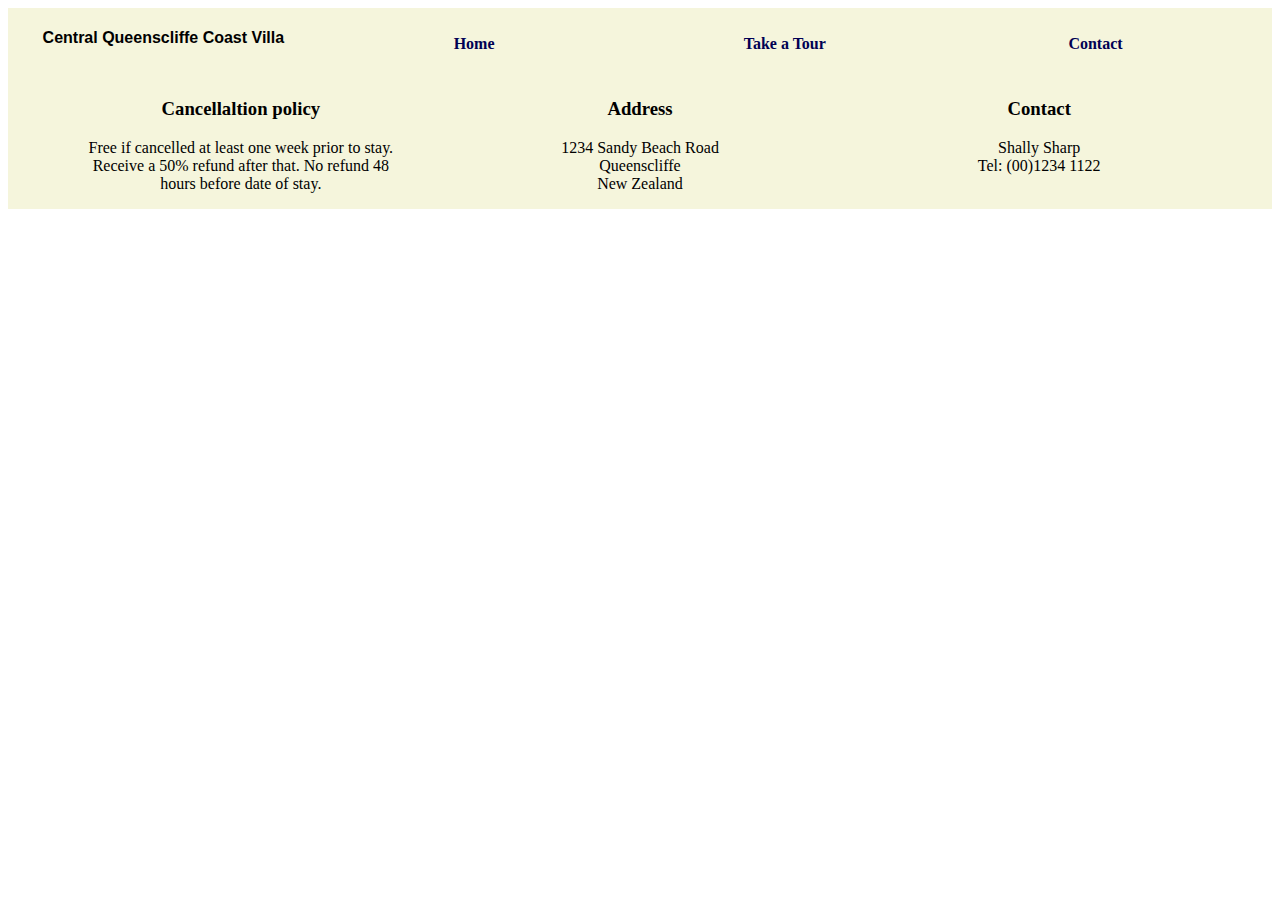
==== contact.html @ 6d5ca03f "Added links to navigation bar, improved styling, created new contact page and tour page including ge" ====
<!DOCTYPE html>
<html lang="en">

<head>
    <meta charset="UTF-8">
    <meta http-equiv="X-UA-Compatible" content="IE=edge">
    <meta name="viewport" content="width=device-width, initial-scale=1.0">
    <title>Contact</title>
    <link rel='stylesheet' type='text/css' href='../styles/index.css'>
</head>

<body>
    <header class="nav">
        <div class="row1">
            <div class="column1">
                <h4>Central Queenscliffe Coast Villa</h5>
            </div>
            <div class="column1">
                <h5>
                    <a href="./index.html">Home</a>
                </h5>
            </div>
            <div class="column1">
                <h5><a href="./tour.html">Take a Tour</a></h5>
            </div>
            <div class="column1">
                <h5><a href="./contact.html">Contact</a></h5>
            </div>
        </div>
    </header>


    <footer class="row">
        <div class="column3">
            <h3>Cancellaltion policy
            </h3>
            <p>Free if cancelled at least one week prior to stay. Receive a 50% refund after that.
                No refund 48 hours before date of stay.</p>
        </div>
        <div class="column3">
            <h3>Address
            </h3>
            <p>1234 Sandy Beach Road
                </br>
                Queenscliffe
                </br>
                New Zealand</p>
        </div>
        <div class="column3">
            <h3>
                Contact
            </h3>
            <p>
                Shally Sharp
                </br>
                Tel: (00)1234 1122
            </p>
        </div>
    </footer>
</body>

</html>
---- styles/index.css ----
img {
    width: 100%;
    display: block;
    margin: 0 auto;
}

h1 {
    text-align: center;
    margin-bottom: 60px;
}

.details h2 {
    margin-left: 46px;
}

h4 {
    font-size: 16px;
    font-family: Verdana, Geneva, Tahoma, sans-serif;
    text-align: center;
}

a {
    text-decoration: none;
    color: rgb(0, 0, 83);
}

h5 {
    text-align: center;
    font-size: 16px;

}

footer {
    display: flex;
    justify-content: center;
    text-align: center;
    background-color: beige;
}


footer p {
    padding: 0 25px;
}

li {
    list-style: none;
    padding: 5px;
    font-size: 20px;
}

ul {
    margin-bottom: 0;
}
.nav div {
    background-color: beige;
}

.column1 {
	float: left;
	width: 23%;
	padding: 0 10px;
}

.row1:after {
content: "";
clear: both;
display: table;
margin-left: 20px;
margin-right: 20px
}

.column2 {
	float: left;
	width: 35%;
	padding-left: 40px;
    margin-inline-start: 80px;
}

.row2 {
    margin-top: 40px;
    margin-bottom: 40px;
}
.row2:after {
content: "";
clear: both;
display: table;
margin-left: 20px;
margin-right: 20px
}

.column3 {
	float: left;
	width: 30%;
	padding: 0 10px;
}
.details .column3  {
    padding-bottom: 20px;
}

.details {
    margin-left: 40px;
}

.column4 {
    float: left;
	width: 20%;
	padding: 10px;
    text-align: center;
    font-size: 16px;
}
.row4:after {
content: "";
clear: both;
display: table;
}
.row4 {
margin-left: 220px;
 position: relative;
    top: -35px;
}
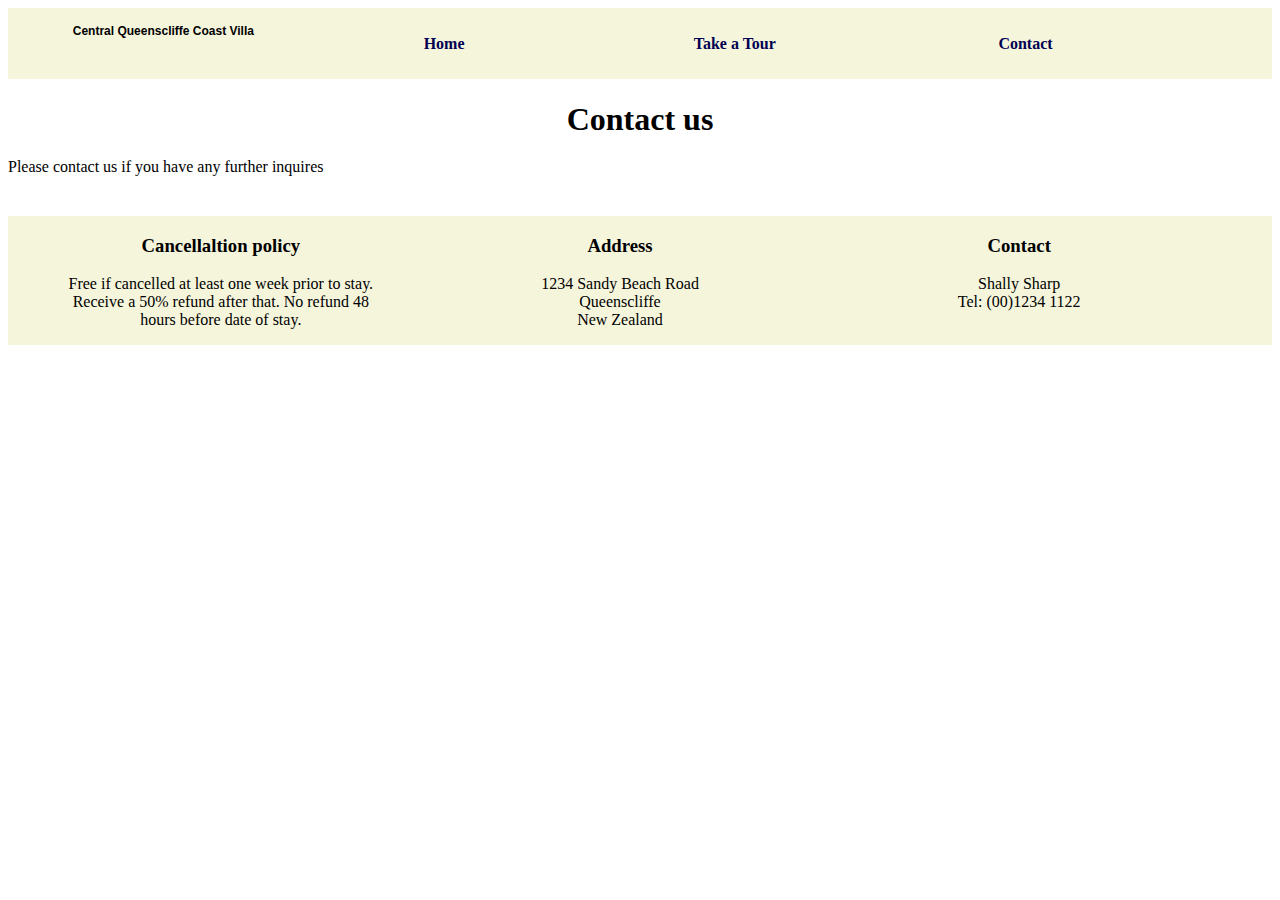
==== commit 4aa6b502: "Fixed placement issues and added more photos." ====
--- a/contact.html
+++ b/contact.html
@@ -13,7 +13,7 @@
     <header class="nav">
         <div class="row1">
             <div class="column1">
-                <h4>Central Queenscliffe Coast Villa</h5>
+                <h4>Central Queenscliffe Coast Villa</h4>
             </div>
             <div class="column1">
                 <h5>
@@ -27,8 +27,12 @@
                 <h5><a href="./contact.html">Contact</a></h5>
             </div>
         </div>
+
     </header>
-
+    <div class="main">
+        <h1>Contact us</h1>
+        <p>Please contact us if you have any further inquires</p>
+    </div>
 
     <footer class="row">
         <div class="column3">
--- a/styles/index.css
+++ b/styles/index.css
@@ -1,22 +1,24 @@
-img {
-    width: 100%;
-    display: block;
-    margin: 0 auto;
+h1 {
+    text-align: center;
+    margin-bottom: 20px;
 }
 
-h1 {
+h2 {
     text-align: center;
-    margin-bottom: 60px;
 }
 
 .details h2 {
+    text-align: left;
     margin-left: 46px;
 }
+    
+    
 
 h4 {
-    font-size: 16px;
+    font-size: 12px;
     font-family: Verdana, Geneva, Tahoma, sans-serif;
     text-align: center;
+    padding-left: 20px;
 }
 
 a {
@@ -51,14 +53,21 @@
 ul {
     margin-bottom: 0;
 }
+
+
+
 .nav div {
     background-color: beige;
+}
+.main-image img {
+    width: 100%;
+    display: block;
+    margin: 0 auto;
 }
 
 .column1 {
 	float: left;
 	width: 23%;
-	padding: 0 10px;
 }
 
 .row1:after {
@@ -93,6 +102,19 @@
 	width: 30%;
 	padding: 0 10px;
 }
+
+.row {
+    margin-top: 40px;
+    margin-bottom: 40px;
+}
+.row:after {
+content: "";
+clear: both;
+display: table;
+margin-left: 20px;
+margin-right: 20px
+}
+
 .details .column3  {
     padding-bottom: 20px;
 }
@@ -117,4 +139,50 @@
 margin-left: 220px;
  position: relative;
     top: -35px;
+}
+
+.columnMedia1 {
+    margin-top: 20px;
+	float: left;
+	width: 33.33%;
+    
+}
+.rowTour1 {
+    margin-top: 10px;
+    margin-bottom: 20px;
+}
+.rowTour1:after {
+content: "";
+clear: both;
+display: table;
+}
+
+.columnMedia1 img {
+    width: 90%;
+}
+
+.columnMedia2 {
+    margin-top: 10px;
+	float: left;
+	width: 20%;
+}
+
+.rowTour2 {
+    margin-top: 20px;
+    margin-bottom: 20px;
+}
+
+.rowTour2:after {
+content: "";
+clear: both;
+display: table;
+}
+.columnMedia2 img {
+    width: 90%;
+}
+
+iframe{
+    min-height: 150px;
+    max-width: 400px;
+
 }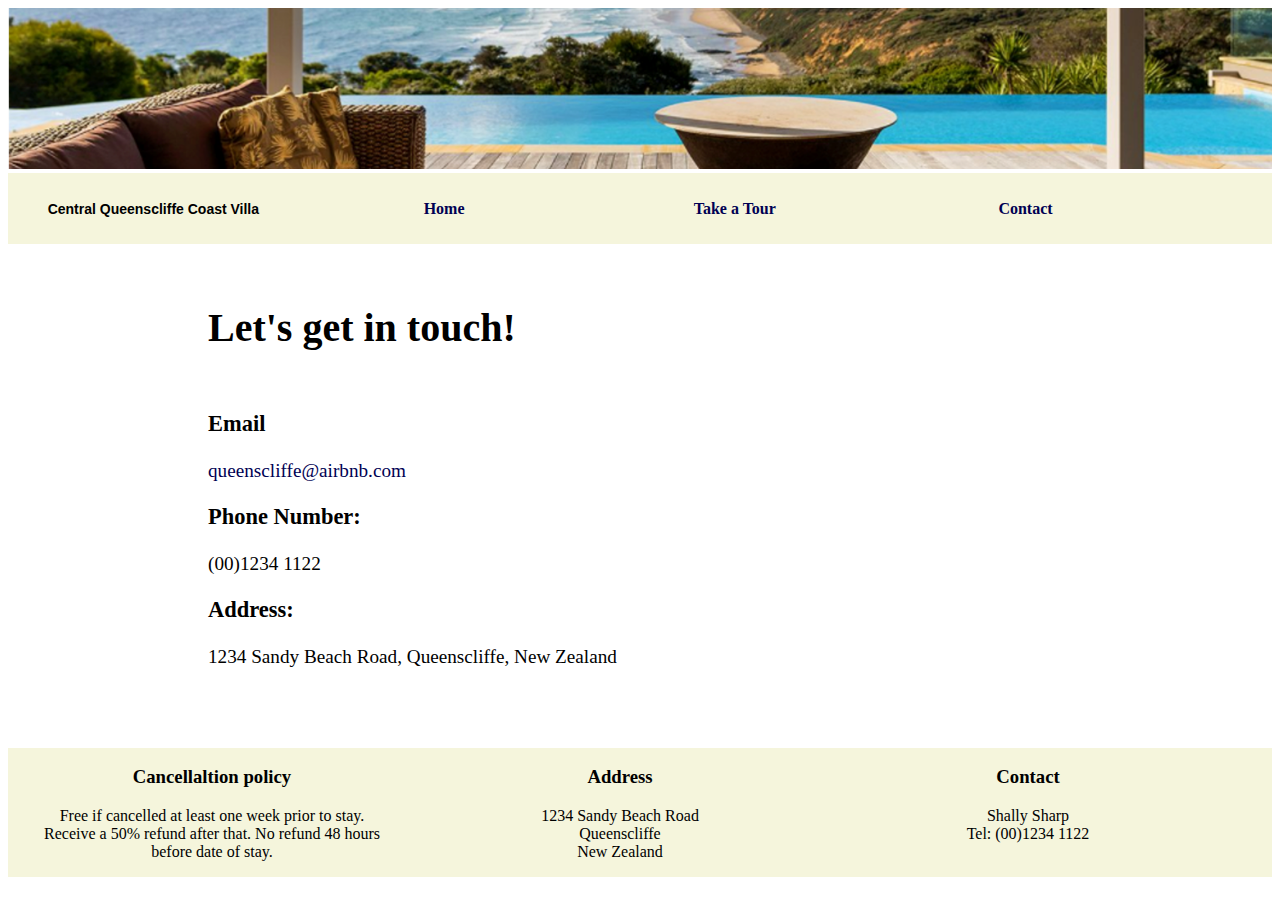
==== commit 7896bebc: "Added banner, and made website responsive." ====
--- a/contact.html
+++ b/contact.html
@@ -10,6 +10,9 @@
 </head>
 
 <body>
+    <div class="banner">
+        <img src="./images/banner.PNG" alt="Photo of Airbnb">
+    </div>
     <header class="nav">
         <div class="row1">
             <div class="column1">
@@ -29,9 +32,21 @@
         </div>
 
     </header>
-    <div class="main">
-        <h1>Contact us</h1>
-        <p>Please contact us if you have any further inquires</p>
+    <div class="contactDetails">
+        <h1 class="getInTouch">Let's get in touch!</h1>
+        <p>
+        <h3>Email</h3>
+        <a href="mailTo:queenscliffe@airbnb.com">queenscliffe@airbnb.com</a>
+        </p>
+
+        <p>
+        <h3>Phone Number: </h3>
+        (00)1234 1122
+        </p>
+        <p>
+        <h3>Address:</h3>
+        1234 Sandy Beach Road, Queenscliffe, New Zealand
+        </p>
     </div>
 
     <footer class="row">
--- a/styles/index.css
+++ b/styles/index.css
@@ -15,10 +15,10 @@
     
 
 h4 {
-    font-size: 12px;
+    font-size: 14px;
     font-family: Verdana, Geneva, Tahoma, sans-serif;
     text-align: center;
-    padding-left: 20px;
+    padding-top: 10px
 }
 
 a {
@@ -37,6 +37,7 @@
     justify-content: center;
     text-align: center;
     background-color: beige;
+    margin-bottom: 0;
 }
 
 
@@ -54,7 +55,11 @@
     margin-bottom: 0;
 }
 
-
+.banner img {
+    max-width: 100%;
+    height: auto;
+    overflow: hidden;
+}
 
 .nav div {
     background-color: beige;
@@ -99,13 +104,12 @@
 
 .column3 {
 	float: left;
-	width: 30%;
+	width: 33%;
 	padding: 0 10px;
 }
 
 .row {
-    margin-top: 40px;
-    margin-bottom: 40px;
+    margin-bottom: 10px;
 }
 .row:after {
 content: "";
@@ -120,7 +124,7 @@
 }
 
 .details {
-    margin-left: 40px;
+    margin-left: 10px;
 }
 
 .column4 {
@@ -137,15 +141,16 @@
 }
 .row4 {
 margin-left: 220px;
+margin-right: 20px;
  position: relative;
-    top: -35px;
+    top: -150px;
+    left: 100px;
 }
 
 .columnMedia1 {
     margin-top: 20px;
 	float: left;
 	width: 33.33%;
-    
 }
 .rowTour1 {
     margin-top: 10px;
@@ -185,4 +190,75 @@
     min-height: 150px;
     max-width: 400px;
 
-}+}
+
+.getInTouch{
+text-align: left;
+font-size: 40px;
+margin-bottom: 60px;
+}
+
+.contactDetails{
+    margin-left: 200px;
+    margin-top: 60px;
+    margin-bottom: 80px;
+    font-size: larger;
+}
+
+.details h2 {
+    display: inline;
+}
+
+.amenities {
+    padding-left: 150px;
+}
+
+@media screen and (max-width: 600px) {
+  .column4 {
+      width: 40%;
+    }
+    .row4 {
+        top: -150px;
+        left: 30px;
+    }
+    .amenities {
+        padding-left: 40px;
+    }
+    .details {
+        margin-left: -20px;
+    }
+    .column2 {
+        padding: 0;
+        margin: 0;
+        width: 100%;
+    }
+    }
+
+    @media screen and (max-width: 900px) {
+  .column4 {
+      width: 40%;
+    }
+    .row4 {
+        top: -150px;
+        left: 30px;
+    }
+    .amenities {
+        padding-left: 40px;
+    }
+    .details {
+        margin-left: -20px;
+    }
+    .column2 {
+        padding: 0;
+        margin-left: 50px;
+        width: 80%;
+        text-align: left;
+    }
+    .column3 {
+        padding: 0;
+    }
+    .column3 p{
+        text-align: left;
+    }
+    }
+
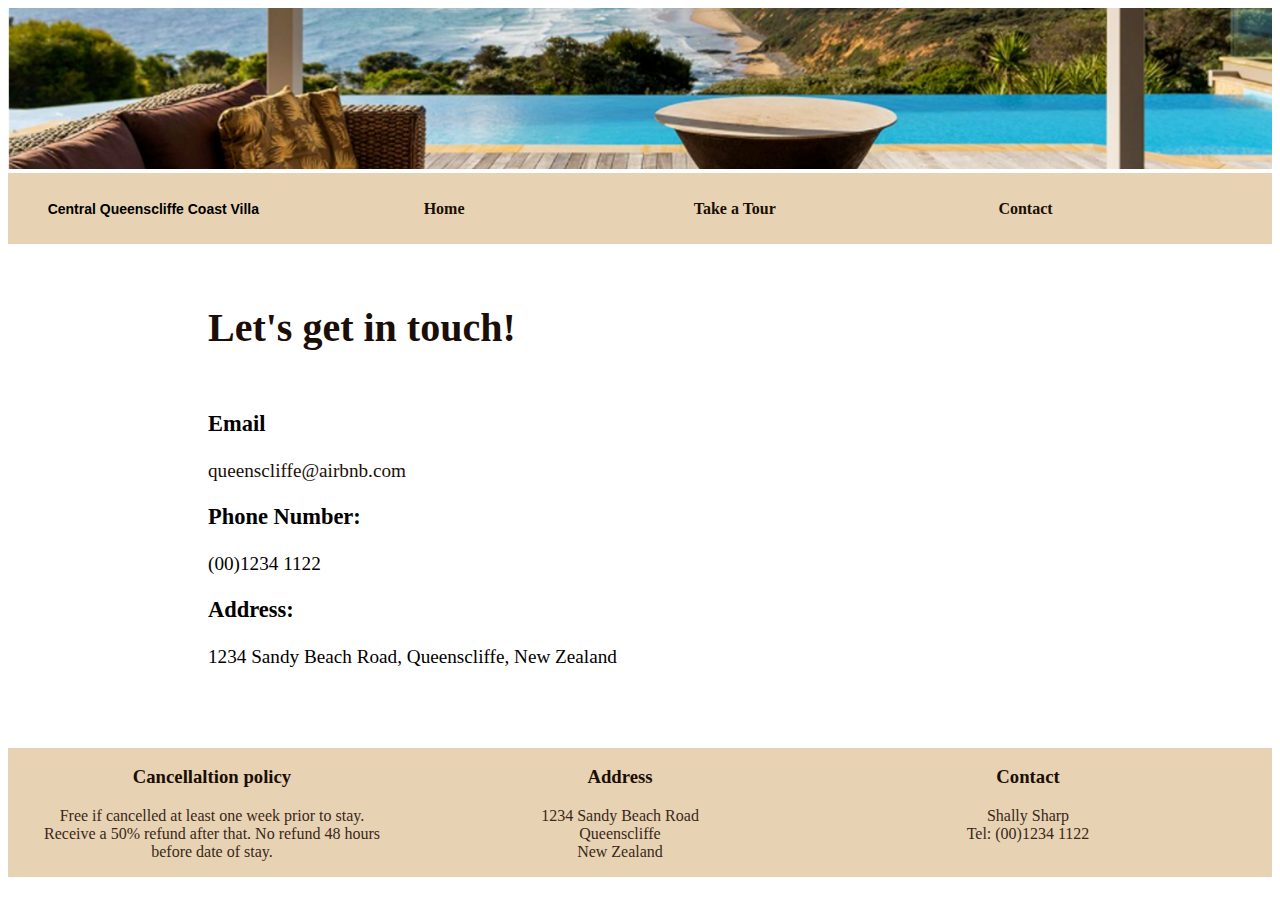
==== commit c60c248f: "Added alt text and made final changes to links." ====
--- a/contact.html
+++ b/contact.html
@@ -6,28 +6,29 @@
     <meta http-equiv="X-UA-Compatible" content="IE=edge">
     <meta name="viewport" content="width=device-width, initial-scale=1.0">
     <title>Contact</title>
-    <link rel='stylesheet' type='text/css' href='../styles/index.css'>
+    <link rel='stylesheet' type='text/css' href='./styles/index.css'>
 </head>
 
 <body>
     <div class="banner">
-        <img src="./images/banner.PNG" alt="Photo of Airbnb">
+        <img src="./images/banner.PNG" alt="Photo of Airbnb"> <!-- Banner -->
     </div>
     <header class="nav">
         <div class="row1">
             <div class="column1">
-                <h4>Central Queenscliffe Coast Villa</h4>
+                <h4>Central Queenscliffe Coast Villa</h5>
             </div>
             <div class="column1">
                 <h5>
-                    <a href="./index.html">Home</a>
+                    <a href="./index.html" alt="Back to Homepage">Home</a> <!-- Homepage Link -->
                 </h5>
             </div>
             <div class="column1">
-                <h5><a href="./tour.html">Take a Tour</a></h5>
+                <h5><a href="./tour.html" alt="View Gallery and Video of the property">Take a Tour</a></h5>
+                <!-- Take a Tour Link -->
             </div>
             <div class="column1">
-                <h5><a href="./contact.html">Contact</a></h5>
+                <h5><a href="./contact.html" alt="Go to Contact Page">Contact</a></h5> <!-- Contact Link -->
             </div>
         </div>
 
@@ -36,7 +37,7 @@
         <h1 class="getInTouch">Let's get in touch!</h1>
         <p>
         <h3>Email</h3>
-        <a href="mailTo:queenscliffe@airbnb.com">queenscliffe@airbnb.com</a>
+        <a href="mailTo:queenscliffe@airbnb.com" alt="Airbnb Email Address">queenscliffe@airbnb.com</a> <!--Email Link-->
         </p>
 
         <p>
--- a/styles/index.css
+++ b/styles/index.css
@@ -1,10 +1,16 @@
+p {
+    color: #3A271A;
+}
+
 h1 {
     text-align: center;
     margin-bottom: 20px;
+    color: #1b0e06;
 }
 
 h2 {
     text-align: center;
+    color: #1b0e06;
 }
 
 .details h2 {
@@ -23,12 +29,13 @@
 
 a {
     text-decoration: none;
-    color: rgb(0, 0, 83);
+    color: #1b0e06;
 }
 
 h5 {
     text-align: center;
     font-size: 16px;
+    color:#1b0e06;
 
 }
 
@@ -36,13 +43,18 @@
     display: flex;
     justify-content: center;
     text-align: center;
-    background-color: beige;
+    background-color: #E7D3B3;
     margin-bottom: 0;
 }
 
 
 footer p {
     padding: 0 25px;
+    color: #3A271A;
+}
+
+footer h3 {
+    color: #1b0e06;
 }
 
 li {
@@ -62,7 +74,7 @@
 }
 
 .nav div {
-    background-color: beige;
+    background-color: #E7D3B3;
 }
 .main-image img {
     width: 100%;
@@ -216,21 +228,35 @@
 @media screen and (max-width: 600px) {
   .column4 {
       width: 40%;
+      font-size: 14px;
+      padding: 10px;
     }
     .row4 {
-        top: -150px;
-        left: 30px;
+        top: -125px;
+        left: 20px;
+        
     }
     .amenities {
-        padding-left: 40px;
+        padding-left: 80px;
+        font-size: 18px;
     }
     .details {
-        margin-left: -20px;
+        margin-left: 10px;
+    }
+    .details h2 {
+        margin-left: 35px;
+        font-size: 18px;
     }
     .column2 {
-        padding: 0;
-        margin: 0;
+        padding-left: 0;
+        margin-left: 0;
         width: 100%;
+    }
+    li {
+        font-size: 14px;
+    }
+    .contactDetails {
+        margin-left: 60px;
     }
     }
 
@@ -239,7 +265,7 @@
       width: 40%;
     }
     .row4 {
-        top: -150px;
+        top: -125px;
         left: 30px;
     }
     .amenities {
@@ -260,5 +286,8 @@
     .column3 p{
         text-align: left;
     }
-    }
-
+     .contactDetails {
+        margin-left: 60px;
+    }
+    }
+
